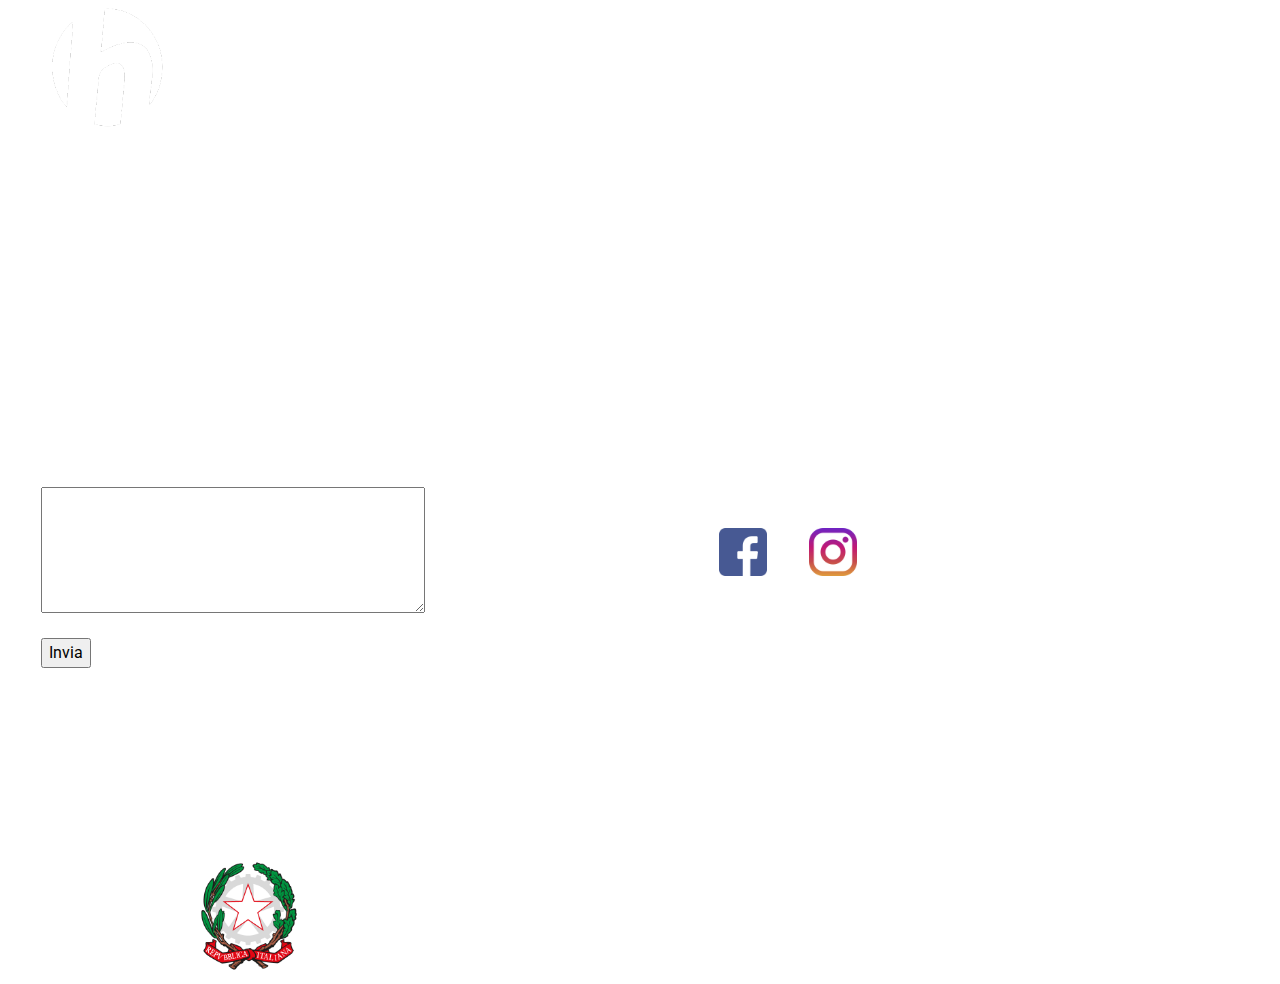
==== contatti-mob.html @ 9edcc7ab "update" ====
<!doctype html>
<html>
 <head>
    <meta charset="utf-8">
    <meta http-equiv="X-UA-Compatible" content="IE=edge">
    <meta name="viewport" content="width=device-width, initial-scale=1">
    <title>HEEDCOACH</title>
	<meta name="description" content="Nutrizionista laureato presso l’Università degli studi di Firenze, Facoltà di Medicina e Chirurgia, in Scienze dell’Alimentazione" />
	<meta name="keywords" content="heedcoach, gennaro scotto rosato, gennaro scottorosato, nutrizionista, pozzuoli, mangiare, cibo, nutrizione, vivere sano" /> 

    <!-- Bootstrap -->
    <link href="css/bootstrap-4.2.1.css" rel="stylesheet">
    <link href="css/main.css" rel="stylesheet" type="text/css">	
	  
	  <!--GOOGLE FONTS-->
	<link href="https://fonts.googleapis.com/css?family=Baloo+Chettan|Oxygen|Roboto&display=swap" rel="stylesheet">
	 <!--LEAFLET CSS-->
	 <link rel="stylesheet" href="https://unpkg.com/leaflet@1.5.1/dist/leaflet.css"
   integrity="sha512-xwE/Az9zrjBIphAcBb3F6JVqxf46+CDLwfLMHloNu6KEQCAWi6HcDUbeOfBIptF7tcCzusKFjFw2yuvEpDL9wQ=="
   crossorigin=""/>
	  <script src="https://unpkg.com/leaflet@1.5.1/dist/leaflet.js"
   integrity="sha512-GffPMF3RvMeYyc1LWMHtK8EbPv0iNZ8/oTtHPx9/cc2ILxQ+u905qIwdpULaqDkyBKgOaB57QTMg7ztg8Jm2Og=="
   crossorigin=""></script>
	  
	
  </head>
<body>
	<!--CONTATTI-->
	 <div class="container-fluid" style="padding: 0px">
			  <div class="contatti-mob col-auto " id="fifth">				  
				  <div class="inner-fifth-mob">
					  <div class="row">
						  <!--TITOLO -->
						  <div class="logo_titolo col-2"></div>
					      <h2 class="col-10">contatti</h2>
						  <p>Dott. Gennaro Scotto Rosato
							  Biologo Nutrizionista e Dott. In Scienze Motorie e del Benessere. Specialista in Dietetica e Nutrizione clinica. Ordine Nazionale dei Biologi N° AA_082373. Si riceve su appuntamento, per fissare un appuntamento e accordare l'orario migliore si suggerisce di telefonare. <br><br>Cell:<strong> 333 94 65 502</strong> <br>Email: <strong>info@heedcoach.com</strong>
						  </p>
					  </div>
					  <div class="row">
						  <h4>Contattaci</h4>
						  <div class="col-12 col-sm-12 col-md-12 col-lg-6">
							  <form style="color:white;margin-left: 2vw;" name="modulo" action="mailto:info@heedcoach.com" method="post" enctype="text/plain">				 
								  Messaggio:<br />
								  <textarea name="messaggio" rows="5" cols="40" style="margin:2vh 0 2vh 0 "></textarea> <br/>
								  <input type="submit" value="Invia" >
							  </form>
						  </div>
						   <div class="col-12 col-sm-12 col-md-12 col-lg-6">
							   <h5 class="col-12">Seguici anche su:</h5>
							   <div class="div-social">
								   <a href="https://www.facebook.com/heedcoach/" target="_blank">
									   <img src="images/face.png" alt=""/>
								   </a>
								   <a href="https://www.instagram.com/heedcoach/" target="_blank">
									   <img src="images/insta.png"  alt=""/>
								   </a>
							   </div>						   
						  </div>
					  </div>
					  
					   <div class="row">
						   <div id="mapid"></div>					 
						  	
					  </div>
					  	<script>
							var mymap = L.map('mapid').setView([51.505, -0.09], 13);
					  </script>
					  
					  <div class="row">						  
						  <div class="col-12 col-sm-12 col-md-12 col-lg-12 icone-loghi">
							   <img src="images/governo-italiano-logo-vector.png"  alt=""/>
							  <img src="images/untitled.png" alt=""/>
						  </div>		  
					  </div>		  
				  </div>		  
			  </div>
	</div>
	  <!-------------------------JAVASCRIPT SOURCES------------------------->	
	 <script src="js/main.js" type="text/javascript"></script>	
	  <script src="js/jquery-3.3.1.min.js" type="text/javascript"></script>	 
	

</body>
</html>
---- css/main.css ----
@charset "utf-8";
/* CSS Document */


/*sezione main----------------------------------------------------*/
.main{	
	height: 100vh;	
	background-image:url("../images/slider/LINEA 9.jpg");
	background-position: center;
	background-size: cover;
	background-repeat: no-repeat;
	position: fixed;
	top:0;
	left:0;
	overflow: hidden;
	z-index: 0;
	padding: 2em;
}
#logo-hamb{
		display: none;
	}

/*CSS ANIMAZIONE SLIDER*/
.transition-main{
  -webkit-animation-name: fade;
  -webkit-animation-duration:900ms;
  -webkit-transition-name: fade;
  -webkit-transition-duration: 900ms;
  -moz-animation-duration:900ms;
  -moz-animation-name: fade;
  -moz-transition-duration: 900ms;
  -moz-transition-name: fade;
  -ms-animation-duration: 900ms;
  -ms-animation-name: fade;
  -o-animation-name: fade;
  -o-animation-duration: 900ms;
  -moz-animation-timing-function: ease-in-out;
  -webkit-transition-timing-function: ease-in-out;
  animation-timing-function: ease-in-out;
  animation-name: fade;
  animation-duration: 600ms;	
  transition-timing-function: ease-in-out;
  transition-name: fade;
  transition-duration: 600ms;
}

#cta-1{
	width:16.87em;
	height:2.65em;
	background-color: #299DD4;
	border: 2 solid #000000;
	float: left;
	margin: 1em;
	color: white;
	font-family: 'Oxygen', sans-serif;
	padding: 8px 0px 0px 90px;
	margin-top:10vh;
	position: fixed;
	top:63vh;
	left: 4vw;	
	box-shadow: 0 6px 10px 0 rgba(0,0,0,.3), 0 2px 2px 0 rgba(0,0,0,.2);
}

#cta-1:hover{	   
	transition-property:all;	
	transition-duration: 300ms;
	transition-delay:100ms;
	transition-timing-function:ease-in-out;	
	background-color:#8BCAE8;	
	color:black;
}

#cta-2{
	width:16.87em;
	height:2.65em;
	background-color: #22A773;
	float: left;
	margin: 1em;
	color: white;
	font-family: 'Oxygen', sans-serif;
	padding: 8px 0px 0px 90px;
	margin-top:10vh;
	position: fixed;
	top:63vh;
	left: 40vw;	
	box-shadow: 0 6px 10px 0 rgba(0,0,0,.3), 0 2px 2px 0 rgba(0,0,0,.2);	
}
#cta-2:hover{	   
	transition-property:all;	
	transition-duration: 300ms;
	transition-delay:100ms;
	transition-timing-function:ease-in-out;	
	background-color: #52DDA2;	
	color:black;
}
#cta-1-mob{
	display: none;
}
#cta-2-mob{
	display: none;
}

/*ID SEC-----------------------------------------------------*/
.profilo{	
	height:100vh;
	background-image:url("../images/1x/sfondo_profilo-100.jpg");
	background-position: center;
	background-size: cover;
	background-repeat: no-repeat;	
	position: fixed;
	top:0;
	left:88.0vw;
	overflow-y:auto;
	z-index: 1;
	overflow-x: hidden;
	box-shadow: 0 6px 10px 0 rgba(0,0,0,.6), 0 2px 2px 0 rgba(0,0,0,.2);
	
}
.profilo::-webkit-scrollbar{
	width: 0!important;
	display: none;
}

/*ID THIRD----------------------------------------------------*/
.metodo{
	height: 100vh;
	background-image:url("../images/1x/sfondo_metodo-100.jpg");
	background-position: center;
	background-size: cover;
	background-repeat: no-repeat;
	position: fixed;
	top:0;
	left:91vw;
	overflow-y: auto;
	overflow-x: hidden;
	z-index: 1;	
	box-shadow: 0 6px 10px 0 rgba(0,0,0,.6), 0 2px 2px 0 rgba(0,0,0,.2);
}
.metodo::-webkit-scrollbar{
	width: 0!important;
	display: none;
}
.dg-wrapper img{
	width: 30em;	
}

.activate{
	display: block;	
}
.deactivate{
	display: none;
	width: 0;	
}
.container-slider-metodo img{	
	width: 50vw;
	height: 1%;	
	transition-property:all;	
	transition-duration: 1000ms;
	transition-delay:0ms;
	transition-timing-function:ease-in-out;
}
.container-slider-metodo{
	align-content: center;
	margin: auto;
}
#freccia-sx{
	background-image: url("../images/slider/freccia_sx.jpg");
	background-repeat: no-repeat;
	background-position: center;
}
#slid-c a{
	margin: auto;
}
#slid-c{
	 margin: 0 0 0 0vw;
}


/*ID FOURTH ---------------------------------------------------*/
.servizi{	
	height: 100vh;
	background-image: url("../images/1x/sfondo_servizi-100.jpg");
	background-position: center;
	background-size: cover;
	background-repeat: no-repeat;
	position: fixed;
	top:0;
	left:94vw;
	overflow-y:auto;
	overflow-x: hidden;
	z-index: 1;
	box-shadow: 0 6px 10px 0 rgba(0,0,0,.6), 0 2px 2px 0 rgba(0,0,0,.2);
	
}
.servizi::-webkit-scrollbar{
	width: 0!important;
	display: none;
}
.tasto-fissa{
	border: 1px solid white;
	border-radius: 2px;
	color: white;
	width:15em;
	height: 2.2em;
	text-align: center;
	margin: 7vh;	
	cursor: pointer;
	font-size: 1em;
	padding-top: 0.3em;
	box-shadow: 0 6px 10px 0 rgba(0,0,0,.1), 0 1px 1px 0 rgba(0,0,0,.1);
	
}
.tasto-fissa:hover{
	transition-property:all;	
	transition-duration: 900ms;
	transition-timing-function: ease-out;	
	background-color:hsla(31,58%,76%,0.90)	;
	color:black;width: 17em;
	margin-left: 5vh;
	box-shadow: 0 6px 10px 0 rgba(0,0,0,.5), 0 2px 2px 0 rgba(0,0,0,.4);
	
}
.bordo{
	margin-left: 0vw ;
	margin-top:23vh;
	border-left: 1px solid white;
	border-right: 1px solid white;
	float: right;
	padding:0em 2em 0em 2em;
	
}
.margin-personalizzato2{
	margin-top:-13.5vh;
	
}
.margin-personalizzato1{
	margin-top:-5.5vh;
	
}
/*ID FIFTH-------------------------------------------------------*/
.contatti{	
	height: 100vh;
	background-image: url("../images/1x/sfondo_contatti-100.jpg");
	background-position: center;
	background-size: cover;
	background-repeat: no-repeat;
	position: fixed;
	top:0;
	left:97vw;
	overflow-y: auto;
	overflow-x: hidden;
	z-index: 1;
	box-shadow: 0 6px 10px 0 rgba(0,0,0,.6), 0 2px 2px 0 rgba(0,0,0,.2);
}
.contatti::-webkit-scrollbar{
	width: 0!important;
	display: none;
}
.div-social{
	margin-left:5vw;
}
.div-social a{
	margin-right: 3vw;
	text-decoration: none;
}
.div-social img{
	width: 3em;
}
.div-social img:hover{		
	transition-duration: 900ms;
	transition-property: all;
	transform-style: preserve-3d;
	transition-timing-function: ease-in-out;		
	background-color:hsla(0,0%,100%,0.62);
	border-radius: 15px;
	
}
.icone-loghi{
	margin:20vh 0 0 0;
	align-content: center;
	justify-content: center;
	margin-left:13vw;
}
.icone-loghi img{
	height: 8.5em;
	
}
#mapid{
	height: 180px;
	position: fixed;
	top:0;
	left: 0;
	z-index: 20;
}
/*-------------------------------------------------------------------*/

/*----------------------PROPRIETA' EFFETTO CSSS-----------------------*/
.trans_property{
	transition-property:all;	
	transition-duration: 1000ms;
	transition-delay:0ms;
	transition-timing-function:ease-in-out;
}
.cella-chiusa{
	cursor: pointer;
}

.cella-chiusa:hover{	   
	transition-property:all;	
	transition-duration: 300ms;
	transition-delay:0ms;
	transition-timing-function:ease-in-out;	
	font-size: 1.1em;		
}

/*QUI CSS DIV INNER--------------------------------------------------*/

.inner-main{	
	
}

/*CSS PER PROFILO*/

.inner-sec{
	display: none;	
	padding: 10vh 0vw 5vh 10vw;
	
}
.linea_bianca{	
	margin-top: 5em;
	width: 0.5em;
	height: 30em;
	background-image:url("../images/1x/linea_bianca.jpg");
	background-position:left;
	background-repeat: no-repeat;
	background-size: contain;
	padding: 0 0 0 0;
	position: fixed;
	top: 20vh;
	left: 11vw;
}

/*------------------*/

/*CSS PER METODO*/
.inner-third{
	display: none;
	padding: 10vh 15vw 5vh 10vw;	
}
.metodo .linea_bianca {		
	left: 15vw;
}

/*------------------*/
/*CSS PER SERVIZI*/
.inner-fourth{
	display: none;
	padding: 10vh 15vw 5vh 10vw;	
}
.servizi .linea_bianca {		
	left: 18vw;
}
/*------------------*/
/*CSS PER CONTATTI*/
.inner-fifth{
	display: none;
	padding: 10vh 15vw 5vh 10vw;	
}
/*------------------*/
.fixed{
	position: fixed;
}
.static{
	position: static;
}


/*----------------------------------------------------------------*/

/*font-family: 'Baloo Chettan', cursive;
font-family: 'Oxygen', sans-serif;
font-family: 'Roboto', sans-serif;*/

/*QUI CSS DEI TESTI E PARAGRAFI*/
/*EFFETTO FIRMA DUEDA*/
h9{
	color:aquamarine;
	font-weight: 100;
	font-size: 1.2em;
	position: fixed;
	bottom: 1em;
	left: 40vw;
}
h9:hover{
	font-size: 1.3em;
	transition-property: all;
	transition-duration: 900ms;
	transition-timing-function: ease-in-out;
	bottom: 0.9em;
	left: 40.0vw;
}
	
strong{
	font-weight: 700;
}
h1{
	font-size:4em;
	font-family:'Roboto', sans-serif;
	color: white;
	padding: 3vh 0 0vh 0;
	word-spacing: 0.1em;
	letter-spacing: 0.02em;	
	
}

/* titolo interno */
h2{
	font-size: 3.9em;
	width: 70vw;
	font-family: 'Roboto', sans-serif;
	color: white;
    margin: 3vh 0 0 0vh;
	text-transform: uppercase;	
	padding: 0;	
}

h3{
	font-size: 2.3em;
	width: 70vw;
	font-family: 'Roboto', sans-serif;
	color: white;
    margin: 3vh 0 0 2vw;
	text-transform: uppercase;	
	
}
h4{
	text-align: center;
	font-size: 2em;
	width: 70vw;
	font-family: 'Roboto', sans-serif;
	color: white;
    margin: 3vh 0 3vh 0vw;
	text-transform: uppercase;	
	
}
/*TITOLO PARAG IN SERVIZI*/
h5{
	text-align: left;
	font-size: 1.5em;
	font-weight: 100;
	width: 70vw;
	font-family: 'Roboto', sans-serif;
	color: white;
    margin: 3vh 0 3vh 2vw;
	text-transform: uppercase;	
	
}
h6{
	text-align: left;
	font-size: 1.1em;
	font-weight: 100;
	width: 70vw;
	font-family: 'Roboto', sans-serif;
	color: white;
    margin: 3vh 0 3vh -2vw;	
	
}
.row #pp p{
	color: aliceblue;
	
}
.metodo h2{
	font-size: 3.9em;
	width: 5vw;	
	font-family: 'Roboto', sans-serif;  
	color: white;
    margin: 3vh 0 0 0vh;
	text-transform: uppercase;	
	
}
.servizi h2{
	font-size: 3.9em;
	width: 5vw;	
	font-family: 'Roboto', sans-serif;
	color: white;
    margin: 3vh 0 0 0vh;
	text-transform: uppercase;	
	
}
 ul{
	 list-style-type:disc;
	 color: white;
	 font-size: 1.15em;
	 font-family:'Oxygen', sans-serif;
	 margin-left: 2vw;
}
ol{
	list-style-type:none;
	color: white;
	font-size: 1.15em;
	font-family:'Oxygen', sans-serif;	
	margin: 0;
	padding: 0;
	float: left;
	word-spacing: 0.5em;
	letter-spacing: 0.01em;
	line-height: 2.5em;
	text-align: right;
}
.upperc li{
	text-transform:uppercase;
	text-align: left;
}
.logo_titolo{	
	width: 5em;
	height: 5em;
	background-image: url("../images/2x/logo_piccolo.png");
	background-position: bottom center;
	background-repeat: no-repeat;
	background-size: contain;
	padding: 15vh 0 0vh 0;
	
	
}
p{
	font-size: 1.15em;
	font-family: 'Oxygen', sans-serif;
	color: white;
	letter-spacing: 0.05em;
	font-weight: 100;
	padding: 2vh 0 2vh 0;
	word-spacing: 0.2em;
	
}

/*titolo delle celle chiuse*/
.profilo  p, .metodo p, .servizi p, .contatti p{
	font-size: 1.60em;
	margin-top:45vh;
	text-transform: uppercase;
	font-family: 'Roboto', sans-serif;
	font-weight: 500;
	transform: rotate(90deg);
}

/*TESTP PARAG PROFILO*/
.profilo #inner-sec  p{
	width: 65vw;
	font-size: 1.15em;	
	text-transform:none;
	font-family: 'Oxygen', sans-serif;
	color: black;
	letter-spacing: 0.05em;
	font-weight: 100;
	margin: 5vh 0 2vh 0;
	transform: rotate(0deg);
    
}

/*TESTO PARAG METODO*/
.metodo #inner-third  p{
	width: 65vw;
	font-size: 1.15em;	
	text-transform:none;
	font-family: 'Oxygen', sans-serif;
	color:black;
	letter-spacing: 0.05em;
	font-weight: 100;
	margin: 5vh 0 5vh 2vw;
	transform: rotate(0deg);  
}
.row #pp p{
	width: 60vw;
	color:hsla(0,0%,100%,0.85);
	font-weight: 500;
	text-align: center;
	letter-spacing: 0.01em;
	word-spacing: 0.1em;
	
}

/*TESTO PARAG SERVIZI*/
.servizi #inner-fourth  p{
	width: 65vw;
	font-size: 1.15em;	
	text-transform:none;
	font-family: 'Oxygen', sans-serif;
	color:white;
	letter-spacing: 0.05em;
	font-weight: 100;
	margin: 5vh 0 5vh 2vw;
	transform: rotate(0deg);  
	
}

/*---------------------*/

/*TESTO PARAG CONTATTI*/
.contatti #inner-fifth p{
	width: 65vw;
	font-size: 1.2em;	
	text-transform:none;
	font-family: 'Oxygen', sans-serif;
	color:white;
	letter-spacing: 0.05em;
	font-weight: 100;
	margin: 5vh 0 5vh 2vw;
	transform: rotate(0deg);  
	
}
.contatti h4{
	text-align:left;
	font-size: 2em;
	width: 70vw;
	font-family: 'Roboto', sans-serif;
	color: white;
	margin: 5vh 0vw 5vh 2vw;
	text-transform: uppercase;	
	
}
/*---------------------*/

/*-----------------------------MOBILE------------ */

@media (max-width: 576px) { 
	.no-margin-no-padding{
		margin:0;
		padding:0;
	}
	.cella-chiusa{
		width: 0px;
		display: none;
	}
	.cella-aperta{
		width: 0vw;
	}	
	
	/*LOGO PICCOLO*/
	#logo-piccolo{	
		display: none;
	}
	/*LOGO GRANDE*/
	#logo{
		background-image:url("../images/2x/logo@2x.png");
		background-position: left;
		background-size: contain;
		background-repeat: no-repeat;
		width: 75.15vw;
		height: 10.0vh;	
	}
	
	/*--------------------------*/
	/*CTA MAIN*/
	#cta-1{		
		display: none;
		top:250vh;
	}
	
	#cta-2{		
		display: none;		
		top:250vh;
	}
    /*--------------------------*/	
	#cta-1-mob{
		width:16.87em;
		height:2.65em;
		background-color: #22A773;
		border: 2 solid #000000;
		color: white;
		font-family: 'Oxygen', sans-serif;
		padding: 8px 0px 0px 90px;
		margin:5vh 0 0 10vw;	
		box-shadow: 0 6px 10px 0 rgba(0,0,0,.9), 0 2px 2px 0 rgba(0,0,0,.2);
		display: block;
	
	}
	#cta-2-mob{
		width:16.87em;
		height:2.65em;
		background-color: #299DD4;
		border: 2 solid #000000;
		color: white;
		font-family:'Oxygen', sans-serif;
		padding: 8px 0px 0px 90px;
		margin:5vh 0 0 10vw;
		box-shadow: 0 6px 10px 0 rgba(0,0,0,.9), 0 2px 2px 0 rgba(0,0,0,.2);
		display:block;
	}
	
	/*P MAIN*/
	#parag_main{		
		font-size: 1.2em;
		letter-spacing:0.01em;
		text-align:center;
		margin-left: 0.5em;
	}
	/*--------------------------*/
	
	/* MAIN*/
	#logo{
		margin-left: 2em;
	}
	.main{	
		padding: 2em 2em 0em 0.5em;	
		position: static;
		background-position: center;
		height: 120vh;
	}	
	.mobile-container-fluid{
		height: 100vh;
	}
	.main h1{
		font-size: 3.5em;
		text-align: center;
		margin-left: 0.2em;
	}	
	.inner-main{
		position: static;
	}
	/*--------------------------*/
	.bordo{
		margin-left: 2vw;
		border-left: 1px solid white;
		border-right: 1px solid white;
		float: right;
	}
	#verde{		
		height: 50vh;
		background-color:hsla(128,48%,34%,1.00);
		padding: 20vh 0vw 0vh 5vw;
	}
	#grigio{
		height: 50vh;
		background-color: hsla(201,17%,73%,1.00);
		padding: 20vh 0vw 0vh 5vw;
	}
	#blue{
		height: 50vh;
		background-color: hsla(207,75%,57%,1.00);
		padding: 20vh 0vw 0vh 2vw;
	}
	#arancione{
		height: 50vh;
		background-color: hsla(29,74%,47%,1.00);
		padding: 20vh 0vw 0vh 8vw;
	}
	#verde:hover{		
		transition-duration: 500ms;
		background-color:hsla(128,51%,66%,1.00);		
	}
	#grigio:hover{
		transition-duration: 500ms;
		background-color: hsla(0,0%,91%,1.00);		
	}
	#blue:hover{
		transition-duration: 500ms;
		background-color: hsla(207,100%,77%,1.00);	
	}
	#arancione:hover{
		transition-duration: 500ms;
		background-color: hsla(29,100%,70%,1.00);		
	}
	h10{
		color: white;
		font-size: 2em;
		text-transform: uppercase;
		text-align: center;	
		font-family: 'Roboto', sans-serif;
	}
	#logo-mob{
		position: fixed;
		top: 46vh;
		left: 10vw;
	}
	#logo-mob:hover{
		height: 9%;
		width: 80vw;
		top:45vh;
		left: 7vw;
		transition-duration: 500ms;
	}
	#logo-hamb{
		float: right;
		display: block;
		position: fixed;
		right: 10vw;
		top: 8vh;
		z-index: 10;
	}
	.firmadueda-mob{
		display: block;
		position: fixed;
		top: 93vh;
		left:38vw;
		color: white;
		font-size: 1em;
	}
	.no_disp_mobile{
		display: none;
	}
	a{
		text-decoration: none;
	}
	a:active{
		text-decoration: none;
	}
	/* pagina profilo*/
	.profilo{
		width: 100%;
		position: static;
		
	}
	.inner-sec{
		display: contents;
	}
	.inner-sec p{
		text-align: left;
		width: 100%;
	}
	h2{
		text-align: left;
		font-size: 3em;
		margin-top: 5vh;
	}
	
	/*pagina servizi*/
	.servizi-mob h2{
		margin: 5vh 0 0 2vw;
		text-align: left;
		font-size: 3em;
	}
	.servizi-mob h3{
		margin: 5vh 0 0vh 2vw;
		font-size: 2em;
	}
	.servizi-mob p{
		margin: 1vh 0 5vh 2vw;
		
	}
	.servizi-mob{	
		height: 100vh;
		width: 100vw;
		background-image: url("../images/1x/sfondo_servizi-100.jpg");
		background-position: center;
		background-size: cover;
		background-repeat: no-repeat;
		position: fixed;
		padding: 0;
		margin: 0;
	}
	.inner-servizi-mob{
		position: static;
		overflow-y:scroll; 
		display: block;
		height: 100%;	
		padding: 0.5em;
		margin:0;
	}
	.servizi-mob:-webkit-scrollbar{
		width: 0!important;
		display: none;
	}
    h5{
      text-align: left;
      font-size: 1.5em;
      font-weight: 100;
      font-family: 'Roboto', sans-serif;
      color: white;
      margin: 5vh 0 2vh 2vw;
      text-transform: uppercase;
  }
	h6{
		margin:1em 0 1em 2vw;
		font-size:1.3em
	}
	ul{
		margin: 0 0 5vh 0;
	}
	.margin-personalizzato1 p{
		color: white;
		font-size: 1.2em;
		line-height: 1.5em;
	}
	.margin-personalizzato1 div{
		margin: 0;
	}
	.linee{
		border-left: white 1px solid;
		border-right: white 1px solid;
		margin:0;
		margin-top: 5vh;
		text-align: center;
	}
	.tasto-fissa{
		margin-left: 17vw;
	}
	/*pagina metodo mobile*/
	.inner-third{
		display: contents;
	}
	.metodo{
		position: absolute;
		left: 0;
		padding: 0 5vw 0vh 3vw;
	}
	.metodo h2{
		margin: 5vh 0 0 2vw;
		text-align: left;
		font-size: 3em;
	}
	.container-slider-metodo img{	
		width: 100vw;
		height: 35vh;	
		margin-left:-7vw;
		transition-property:all;	
		transition-duration: 1000ms;
		transition-delay:0ms;
		transition-timing-function:ease-in-out;
	}
	#freccia-sx{
		position: absolute;
		left: 0;
		width: 50vw;
		height: 35vh;
		z-index: 10;
	}
	#freccia-dx{
		position: absolute;
		right: 0;
		width: 50vw;
		height: 35vh;
		z-index: 10;
	}
	h4{
		width: 100%;
	}
	#pp{
		width: 100%;
	}
	.metodo #inner-third p{
		width: 100%;
	}
	.contatti-mob{	
	height: 100vh;
	background-image: url("../images/1x/sfondo_contatti-100.jpg");
	background-position: center;
	background-size: cover;
	background-repeat: no-repeat;
	position: static;
	overflow-y: auto;
	overflow-x: hidden;
	z-index: 1;
	box-shadow: 0 6px 10px 0 rgba(0,0,0,.6), 0 2px 2px 0 rgba(0,0,0,.2);
}
	.inner-fifth-mob{
		display: block;
	}
	
}


/*// Small devices (landscape phones, 576px and up)*/
@media (min-width: 577px) { 
	.cella-chiusa{
		width: 3vw;
	}
	.cella-aperta{
		width: 85vw;
	}	
	.main-chiuso{
		width: 5vw;
	}
	/*LOGO PICCOLO*/
	#logo-piccolo{
		background-image:url("../images/2x/logo_piccolo.png");
		background-position: left;
		background-size: contain;
		background-repeat: no-repeat;
		width: 4.5vw;
		height: 5vh;	
		position: fixed;
		z-index: 3;
		top: 47vh;
		left: 0.3vw;
		display: none;
	}
	/*LOGO GRANDE*/	
	#logo{
		background-image:url("../images/2x/logo@2x.png");
		background-position: left;
		background-size: contain;
		background-repeat: no-repeat;
		width: 45.15vw;
		height: 15.4vh;	
	}
	.profilo  p, .metodo p, .servizi p, .contatti p{
		font-size: 1em;
		margin-top:45vh;
		
	}


}

/*Medium devices (tablets, 768px and up)*/
@media (min-width: 768px) { 
	.cella-chiusa{
		width: 3vw;
	}
	.cella-aperta{
		width: 88vw;
	}	
	.main-aperto{
		width: 88vw;
	}
	.main-chiuso{
		width: 5vw;
	}
	/*LOGO PICCOLO*/
	#logo-piccolo{
		background-image:url("../images/2x/logo_piccolo.png");
		background-position: left;
		background-size: contain;
		background-repeat: no-repeat;
		width: 4.5vw;
		height: 5vh;	
		position: fixed;
		z-index: 3;
		top: 49vh;
		left: 0.3vw;
		display: none;
	}
	/*LOGO GRANDE*/	
	#logo{
		background-image:url("../images/2x/logo@2x.png");
		background-position: left;
		background-size: contain;
		background-repeat: no-repeat;
		width: 45.15vw;
		height: 15.4vh;	
	}
	.profilo  p, .metodo p, .servizi p, .contatti p{
		font-size: 1.3em;
		margin-top:45vh;
	}
	.main{	
		padding: 3em 7em 5em 4.5em;		
	}
	
	


}

/*Large devices (desktops, 992px and up)*/
@media (min-width: 992px) {
	.cella-chiusa{
		width: 3vw;
	}
	.cella-aperta{
		width: 88vw;
	}	
	.main-aperto{
		width: 88vw;
	}
	.main-chiuso{
		width: 5vw;
	}
	/*CTA MAIN*/
	#cta-1{		
		margin-top:18vh;
		margin-left: 2;
	}
	
	#cta-2{		
		margin-top:18vh;
		left: 35vw;	
	}
    /*--------------------------*/
	/*LOGO PICCOLO*/
	#logo-piccolo{
		background-image:url("../images/2x/logo_piccolo.png");
		background-position: left;
		background-size: contain;
		background-repeat: no-repeat;
		width: 4.5vw;
		height: 5vh;	
		position: fixed;
		z-index: 3;
		top: 49vh;
		left: 0.3vw;
		display: none;
	}
	/*LOGO GRANDE*/	
	#logo{
		background-image:url("../images/2x/logo@2x.png");
		background-position: left;
		background-size: contain;
		background-repeat: no-repeat;
		width: 45.15vw;
		height: 15.4vh;	
	}
	
	

}

/*--Extra large devices (large desktops, 1200px and up)*/
@media (min-width: 1200px) {
	
	/*------------- DIM CELLE -------------*/
	.cella-chiusa{
		width: 3vw;
	}
	.main-chiuso{
		width: 5vw;
	}
	.main-aperto{
		width: 88vw;
	}
	.cella-aperta{
		width: 87vw;
	}	
	/*--------------------------*/
	
	/*LOGO PICCOLO*/
	#logo-piccolo{
		background-image:url("../images/2x/logo_piccolo.png");
		background-position: left;
		background-size: contain;
		background-repeat: no-repeat;
		width: 4.5vw;
		height: 9vh;	
		position: fixed;
		z-index: 3;
		top: 47vh;
		left: 0.3vw;
		display: none;
		
	}
	/*--------------------------*/
	
	/*LOGO GRANDE*/	
	#logo{
		background-image:url("../images/2x/logo@2x.png");
		background-position: left;
		background-size: contain;
		background-repeat: no-repeat;
		width: 25.15vw;
		height: 10.4vh;	
	}
	/*--------------------------*/
	/*CTA MAIN*/
	#cta-1{		
		margin-top:10vh;
		margin-left: 2;
	}
	
	#cta-2{		
		margin-top:10vh;
		left: 30vw;	
	}
    /*--------------------------*/
	
	/*P MAIN*/
	#parag_main{
		width: 60vw;
		font-size: 1.5em;
	}
	/*--------------------------*/
	
	/* MAIN*/
	.main{	
		padding: 5em 20em 5em 7em;		
	}
	.profilo  p, .metodo p, .servizi p, .contatti p{
		font-size: 1.60em;
		margin-top:45vh;
		
	}
	.main h1{
		font-size: 4.5em;
		
	}
	.main p{
		letter-spacing:0.05em;
		
	}
	.main h1, .main p{
		margin-top: 1em;
		font-weight: bolder;
		word-spacing: 0.2em;
	}
	
	/*--------------------------*/
	
}

@media (min-width: 1200px) and (max-height: 900px){
	/*CTA MAIN*/
	#cta-1{		
		margin-top:15vh;
		margin-left: 2;
	}
	
	#cta-2{		
		margin-top:15vh;
		left: 30vw;	
	}
    /*--------------------------*/
	.main h1, .main p{
		margin-top: 0.5em;
		font-weight: bolder;
		word-spacing: 0.2em;
	}
	.main h1{
		font-size:3em;
	}
	
	
	
}
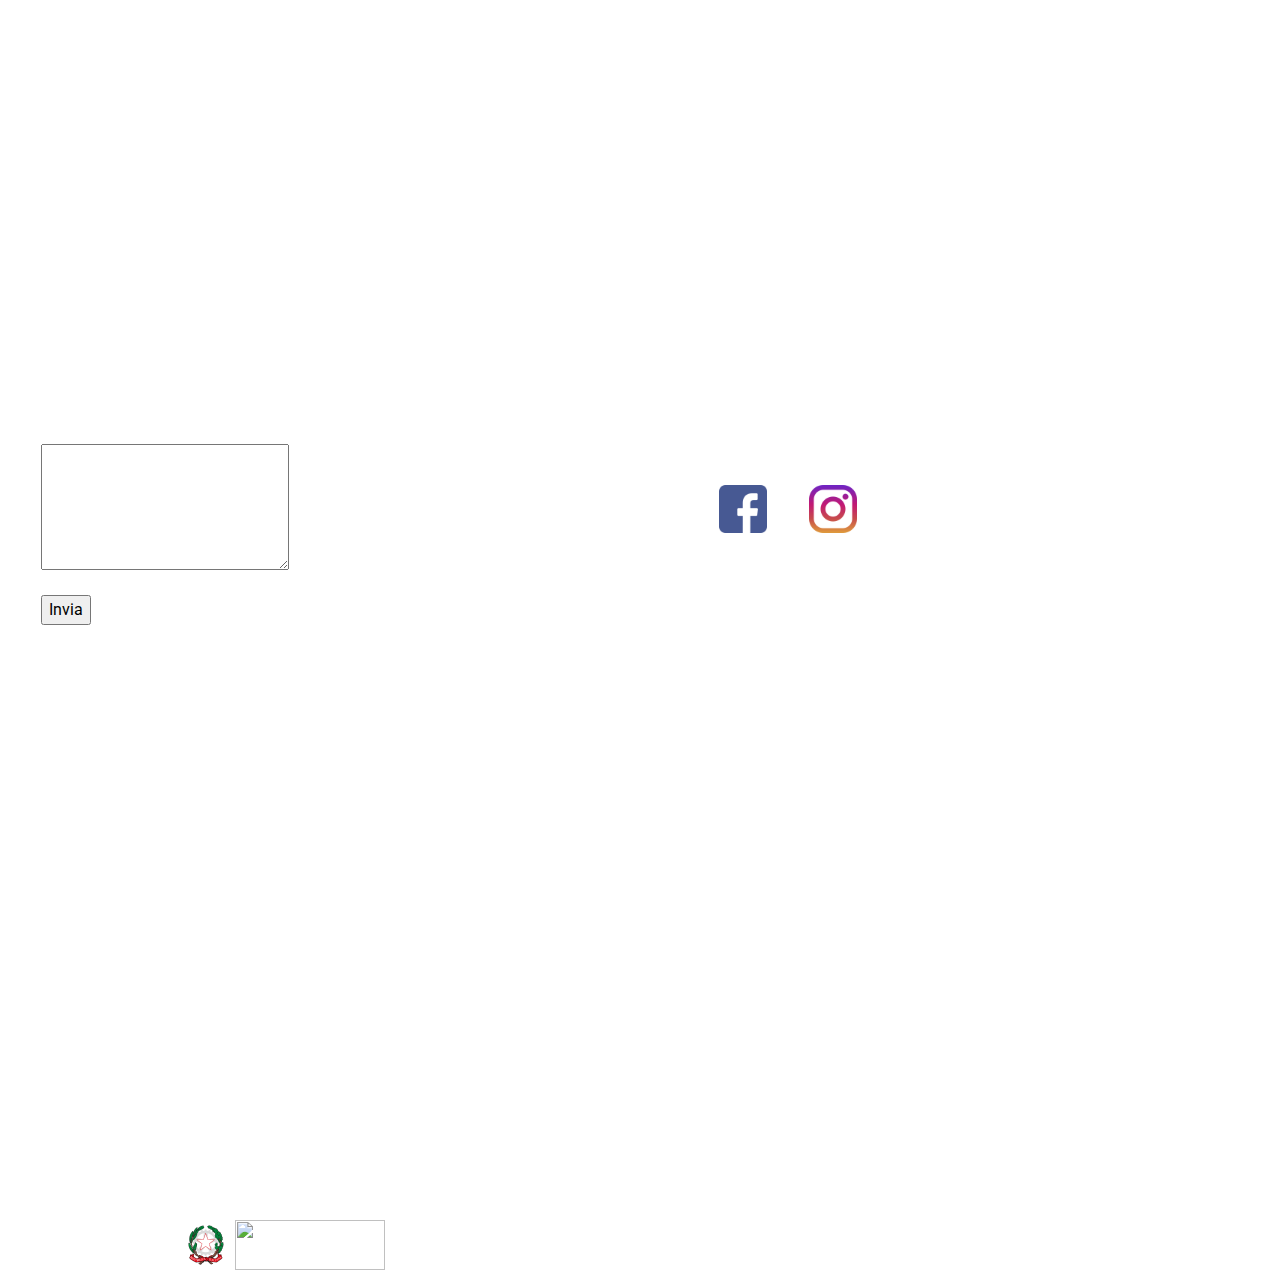
==== commit 617186c9: "update" ====
--- a/contatti-mob.html
+++ b/contatti-mob.html
@@ -14,35 +14,33 @@
 	  
 	  <!--GOOGLE FONTS-->
 	<link href="https://fonts.googleapis.com/css?family=Baloo+Chettan|Oxygen|Roboto&display=swap" rel="stylesheet">
-	 <!--LEAFLET CSS-->
-	 <link rel="stylesheet" href="https://unpkg.com/leaflet@1.5.1/dist/leaflet.css"
-   integrity="sha512-xwE/Az9zrjBIphAcBb3F6JVqxf46+CDLwfLMHloNu6KEQCAWi6HcDUbeOfBIptF7tcCzusKFjFw2yuvEpDL9wQ=="
-   crossorigin=""/>
-	  <script src="https://unpkg.com/leaflet@1.5.1/dist/leaflet.js"
-   integrity="sha512-GffPMF3RvMeYyc1LWMHtK8EbPv0iNZ8/oTtHPx9/cc2ILxQ+u905qIwdpULaqDkyBKgOaB57QTMg7ztg8Jm2Og=="
-   crossorigin=""></script>
+
 	  
 	
   </head>
 <body>
 	<!--CONTATTI-->
+	
 	 <div class="container-fluid" style="padding: 0px">
 			  <div class="contatti-mob col-auto " id="fifth">				  
 				  <div class="inner-fifth-mob">
 					  <div class="row">
 						  <!--TITOLO -->
-						  <div class="logo_titolo col-2"></div>
+						  
 					      <h2 class="col-10">contatti</h2>
+						  <a href="menu.html" id="logo-hamb">
+							  <img src="images/menu-hamb.png" width="25" height="20" alt=""/> 
+						  </a>
 						  <p>Dott. Gennaro Scotto Rosato
 							  Biologo Nutrizionista e Dott. In Scienze Motorie e del Benessere. Specialista in Dietetica e Nutrizione clinica. Ordine Nazionale dei Biologi N° AA_082373. Si riceve su appuntamento, per fissare un appuntamento e accordare l'orario migliore si suggerisce di telefonare. <br><br>Cell:<strong> 333 94 65 502</strong> <br>Email: <strong>info@heedcoach.com</strong>
 						  </p>
 					  </div>
 					  <div class="row">
-						  <h4>Contattaci</h4>
+						  <h5 class="col-12" style="margin-left: 1em;">Contattaci</h5>
 						  <div class="col-12 col-sm-12 col-md-12 col-lg-6">
 							  <form style="color:white;margin-left: 2vw;" name="modulo" action="mailto:info@heedcoach.com" method="post" enctype="text/plain">				 
 								  Messaggio:<br />
-								  <textarea name="messaggio" rows="5" cols="40" style="margin:2vh 0 2vh 0 "></textarea> <br/>
+								  <textarea name="messaggio" rows="5" cols="25" style="margin:2vh 0 2vh 0 "></textarea> <br/>
 								  <input type="submit" value="Invia" >
 							  </form>
 						  </div>
@@ -58,19 +56,17 @@
 							   </div>						   
 						  </div>
 					  </div>
-					  
-					   <div class="row">
-						   <div id="mapid"></div>					 
-						  	
-					  </div>
-					  	<script>
-							var mymap = L.map('mapid').setView([51.505, -0.09], 13);
-					  </script>
-					  
+					  <div class="row" style="margin-top:2em;">
+						  <h5 class="col-12">Dove ci troviamo:</h5>
+							
+								<iframe src="https://www.google.com/maps/embed?pb=!1m18!1m12!1m3!1d3018.7992481632314!2d14.11283295110402!3d40.83237103807799!2m3!1f0!2f0!3f0!3m2!1i1024!2i768!4f13.1!3m3!1m2!1s0x133b0e3dac0aff03%3A0xb293918a1483935e!2sVia+Luciano%2C+48%2C+80078+Pozzuoli+NA!5e0!3m2!1sen!2sit!4v1564071784979!5m2!1sen!2sit" width="800" height="300" frameborder="0" style="border:0" allowfullscreen></iframe>
+							
+						  
+					  </div>			  
 					  <div class="row">						  
 						  <div class="col-12 col-sm-12 col-md-12 col-lg-12 icone-loghi">
-							   <img src="images/governo-italiano-logo-vector.png"  alt=""/>
-							  <img src="images/untitled.png" alt=""/>
+							   <img style="height: 50px; width: 50px;" src="images/governo-italiano-logo-vector.png"  alt=""/>
+							  <img style="height: 50px; width: 150px;" src="images/untitled.png"  alt=""/>
 						  </div>		  
 					  </div>		  
 				  </div>		  
--- a/css/main.css
+++ b/css/main.css
@@ -172,7 +172,8 @@
 	margin: auto;
 }
 #slid-c{
-	 margin: 0 0 0 0vw;
+	 margin: 0;
+	padding: 0;
 }
 
 
@@ -285,12 +286,10 @@
 	height: 8.5em;
 	
 }
-#mapid{
-	height: 180px;
-	position: fixed;
-	top:0;
-	left: 0;
-	z-index: 20;
+.mapid{
+	margin: auto;
+	align-content: center;
+	
 }
 /*-------------------------------------------------------------------*/
 
@@ -704,7 +703,7 @@
 		padding: 2em 2em 0em 0.5em;	
 		position: static;
 		background-position: center;
-		height: 120vh;
+		height: 55em;
 	}	
 	.mobile-container-fluid{
 		height: 100vh;
@@ -909,27 +908,38 @@
 		font-size: 3em;
 	}
 	.container-slider-metodo img{	
-		width: 100vw;
-		height: 35vh;	
-		margin-left:-7vw;
+		width: 100%;
+		height: 100%;			
 		transition-property:all;	
 		transition-duration: 1000ms;
 		transition-delay:0ms;
 		transition-timing-function:ease-in-out;
 	}
-	#freccia-sx{
-		position: absolute;
-		left: 0;
-		width: 50vw;
-		height: 35vh;
-		z-index: 10;
+	
+	.frecce{
+		position: relative;	
+		margin: auto;
+		top: -20em;
+		left: 0em;
+		width: 100%;
+		height: 20em;
+		z-index: 20;
+		
+	}
+	#freccia-sx{		
+		
+		z-index: 20;		
+		width: 50%;
+		height: 100%;
+		position: relative;
+		
 	}
 	#freccia-dx{
-		position: absolute;
-		right: 0;
-		width: 50vw;
-		height: 35vh;
-		z-index: 10;
+	    position: relative;
+		z-index: 20;		
+		width: 50%;
+		height: 100%;
+		
 	}
 	h4{
 		width: 100%;
@@ -941,19 +951,41 @@
 		width: 100%;
 	}
 	.contatti-mob{	
-	height: 100vh;
-	background-image: url("../images/1x/sfondo_contatti-100.jpg");
-	background-position: center;
-	background-size: cover;
-	background-repeat: no-repeat;
-	position: static;
-	overflow-y: auto;
-	overflow-x: hidden;
-	z-index: 1;
-	box-shadow: 0 6px 10px 0 rgba(0,0,0,.6), 0 2px 2px 0 rgba(0,0,0,.2);
-}
+		height: 100vh;
+		padding-top: 1em;
+		background-image: url("../images/1x/sfondo_contatti-100.jpg");
+		background-position: center;
+		background-size: cover;
+		background-repeat: no-repeat;
+		position: static;
+		overflow-y: auto;
+		overflow-x: hidden;
+		z-index: 1;
+		box-shadow: 0 6px 10px 0 rgba(0,0,0,.6), 0 2px 2px 0 rgba(0,0,0,.2);
+	}
 	.inner-fifth-mob{
 		display: block;
+	}
+	.mapid{
+		margin: 0;
+		padding: 0;
+	}
+	
+	.contatti-mob p{
+		padding: 1em;
+	}
+	.icone-loghi{
+		margin:1em 0 0 0;
+		padding-left: 5em;
+		align-content: center;
+		justify-content: center;
+		
+	}
+	.contatti-mob h5{
+		text-align: left;
+		margin: 0;
+		padding: 0;
+		
 	}
 	
 }
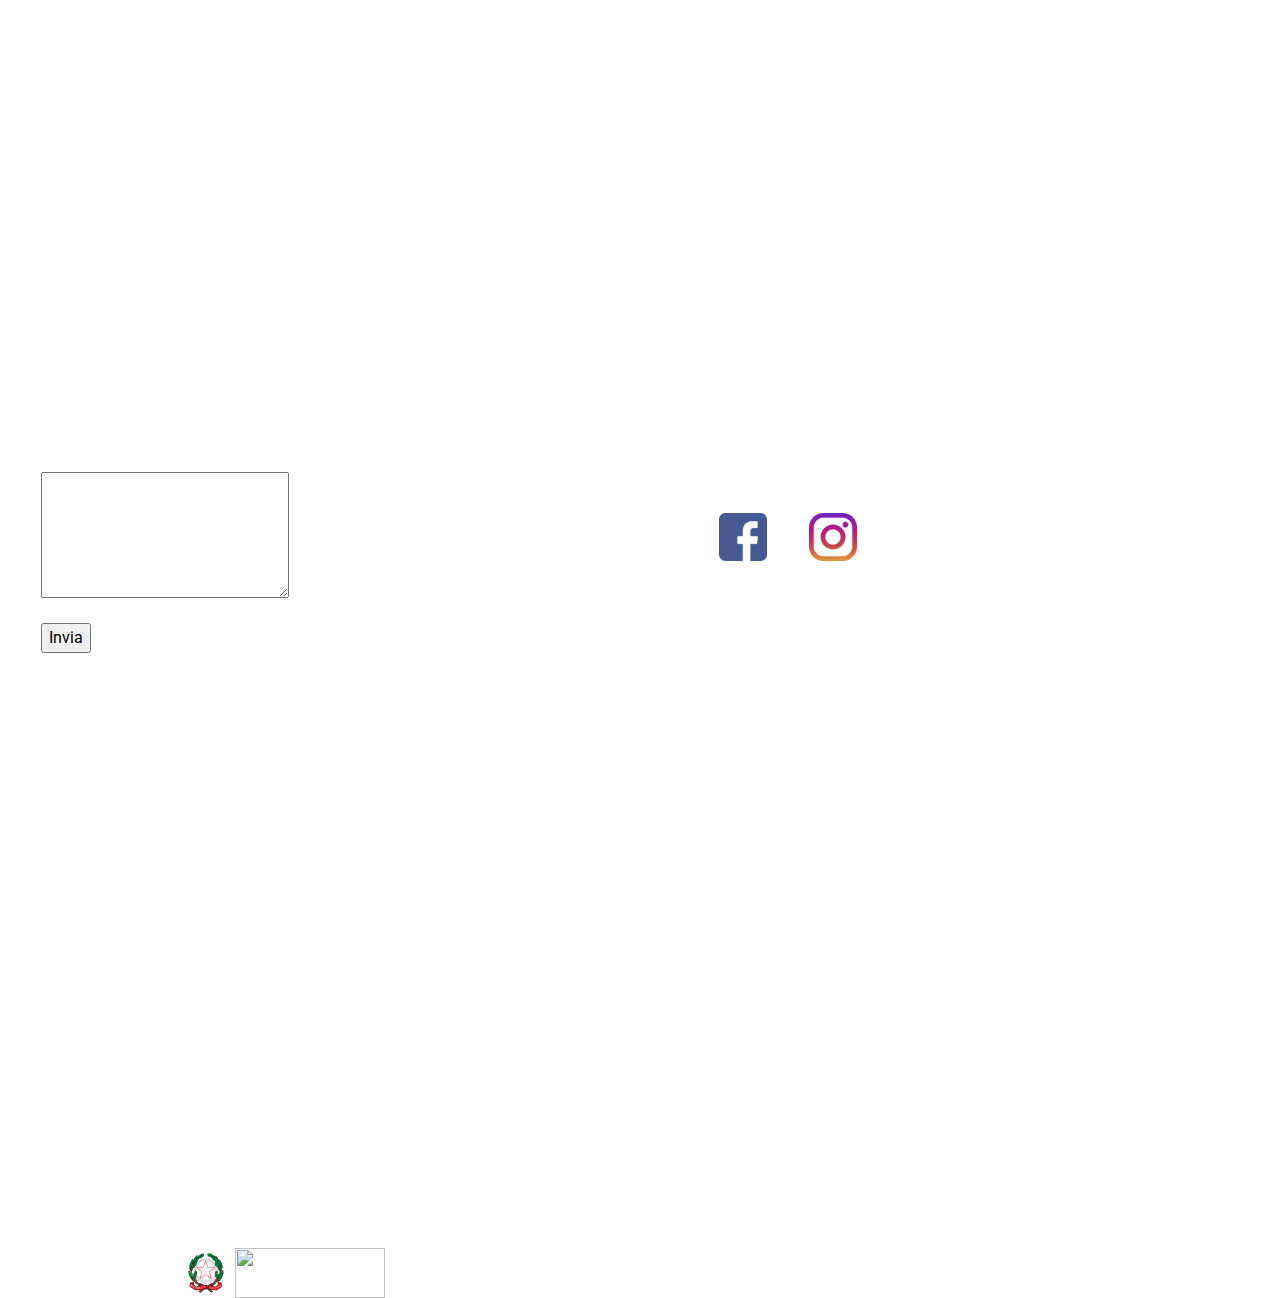
==== commit 632a847b: "update" ====
--- a/contatti-mob.html
+++ b/contatti-mob.html
@@ -32,7 +32,7 @@
 							  <img src="images/menu-hamb.png" width="25" height="20" alt=""/> 
 						  </a>
 						  <p>Dott. Gennaro Scotto Rosato
-							  Biologo Nutrizionista e Dott. In Scienze Motorie e del Benessere. Specialista in Dietetica e Nutrizione clinica. Ordine Nazionale dei Biologi N° AA_082373. Si riceve su appuntamento, per fissare un appuntamento e accordare l'orario migliore si suggerisce di telefonare. <br><br>Cell:<strong> 333 94 65 502</strong> <br>Email: <strong>info@heedcoach.com</strong>
+							  Biologo Nutrizionista e Dott. In Scienze Motorie e del Benessere. Specialista in Dietetica e Nutrizione clinica. Ordine Nazionale dei Biologi N° AA_082373. Si riceve su appuntamento, per fissare un appuntamento e accordare l'orario migliore si suggerisce di telefonare. <br><br><br>Cell:<strong> 333 94 65 502</strong> <br>Email: <strong>info@heedcoach.com</strong>
 						  </p>
 					  </div>
 					  <div class="row">
--- a/css/main.css
+++ b/css/main.css
@@ -5,7 +5,7 @@
 /*sezione main----------------------------------------------------*/
 .main{	
 	height: 100vh;	
-	background-image:url("../images/slider/LINEA 9.jpg");
+	background-image:url("../images/LINEA 9.jpg");
 	background-position: center;
 	background-size: cover;
 	background-repeat: no-repeat;
@@ -56,8 +56,8 @@
 	padding: 8px 0px 0px 90px;
 	margin-top:10vh;
 	position: fixed;
-	top:63vh;
-	left: 4vw;	
+	top:60vh;
+	left: 6vw;	
 	box-shadow: 0 6px 10px 0 rgba(0,0,0,.3), 0 2px 2px 0 rgba(0,0,0,.2);
 }
 
@@ -81,7 +81,7 @@
 	padding: 8px 0px 0px 90px;
 	margin-top:10vh;
 	position: fixed;
-	top:63vh;
+	top:60vh;
 	left: 40vw;	
 	box-shadow: 0 6px 10px 0 rgba(0,0,0,.3), 0 2px 2px 0 rgba(0,0,0,.2);	
 }
@@ -398,6 +398,7 @@
 	bottom: 0.9em;
 	left: 40.0vw;
 }
+/*fine firma duedda*/
 	
 strong{
 	font-weight: 700;
@@ -406,7 +407,7 @@
 	font-size:4em;
 	font-family:'Roboto', sans-serif;
 	color: white;
-	padding: 3vh 0 0vh 0;
+	padding: 7vh 0 0vh 0;
 	word-spacing: 0.1em;
 	letter-spacing: 0.02em;	
 	
@@ -425,6 +426,7 @@
 
 h3{
 	font-size: 2.3em;
+	font-weight: 700;
 	width: 70vw;
 	font-family: 'Roboto', sans-serif;
 	color: white;
@@ -441,6 +443,9 @@
     margin: 3vh 0 3vh 0vw;
 	text-transform: uppercase;	
 	
+}
+.metodo h4{
+	margin-left: -7vh;
 }
 /*TITOLO PARAG IN SERVIZI*/
 h5{
@@ -558,7 +563,7 @@
 
 /*TESTO PARAG METODO*/
 .metodo #inner-third  p{
-	width: 65vw;
+	width: 85vw;
 	font-size: 1.15em;	
 	text-transform:none;
 	font-family: 'Oxygen', sans-serif;
@@ -668,7 +673,7 @@
 		color: white;
 		font-family: 'Oxygen', sans-serif;
 		padding: 8px 0px 0px 90px;
-		margin:5vh 0 0 10vw;	
+		margin:7vh 0 0 10vw;	
 		box-shadow: 0 6px 10px 0 rgba(0,0,0,.9), 0 2px 2px 0 rgba(0,0,0,.2);
 		display: block;
 	
@@ -681,7 +686,7 @@
 		color: white;
 		font-family:'Oxygen', sans-serif;
 		padding: 8px 0px 0px 90px;
-		margin:5vh 0 0 10vw;
+		margin:10vh 0 0 10vw;
 		box-shadow: 0 6px 10px 0 rgba(0,0,0,.9), 0 2px 2px 0 rgba(0,0,0,.2);
 		display:block;
 	}
@@ -692,6 +697,10 @@
 		letter-spacing:0.01em;
 		text-align:center;
 		margin-left: 0.5em;
+		margin-top:2em;
+	}
+	.main h1{
+		margin: 0.5em 0 0em 0;
 	}
 	/*--------------------------*/
 	
@@ -986,6 +995,10 @@
 		margin: 0;
 		padding: 0;
 		
+	}
+	.contatti-mob h5{
+		margin: 3em 0 1em 0;
+		font-weight: 500;
 	}
 	
 }
@@ -1248,12 +1261,18 @@
 	.main h1{
 		font-size:3em;
 	}
-	
-	
-	
-}
-
-
-
-
-
+	.inner-third p{
+		width: 85vw;
+	}
+	.inner-third{
+		padding-right:5vh;
+	}
+	
+	
+	
+}
+
+
+
+
+
